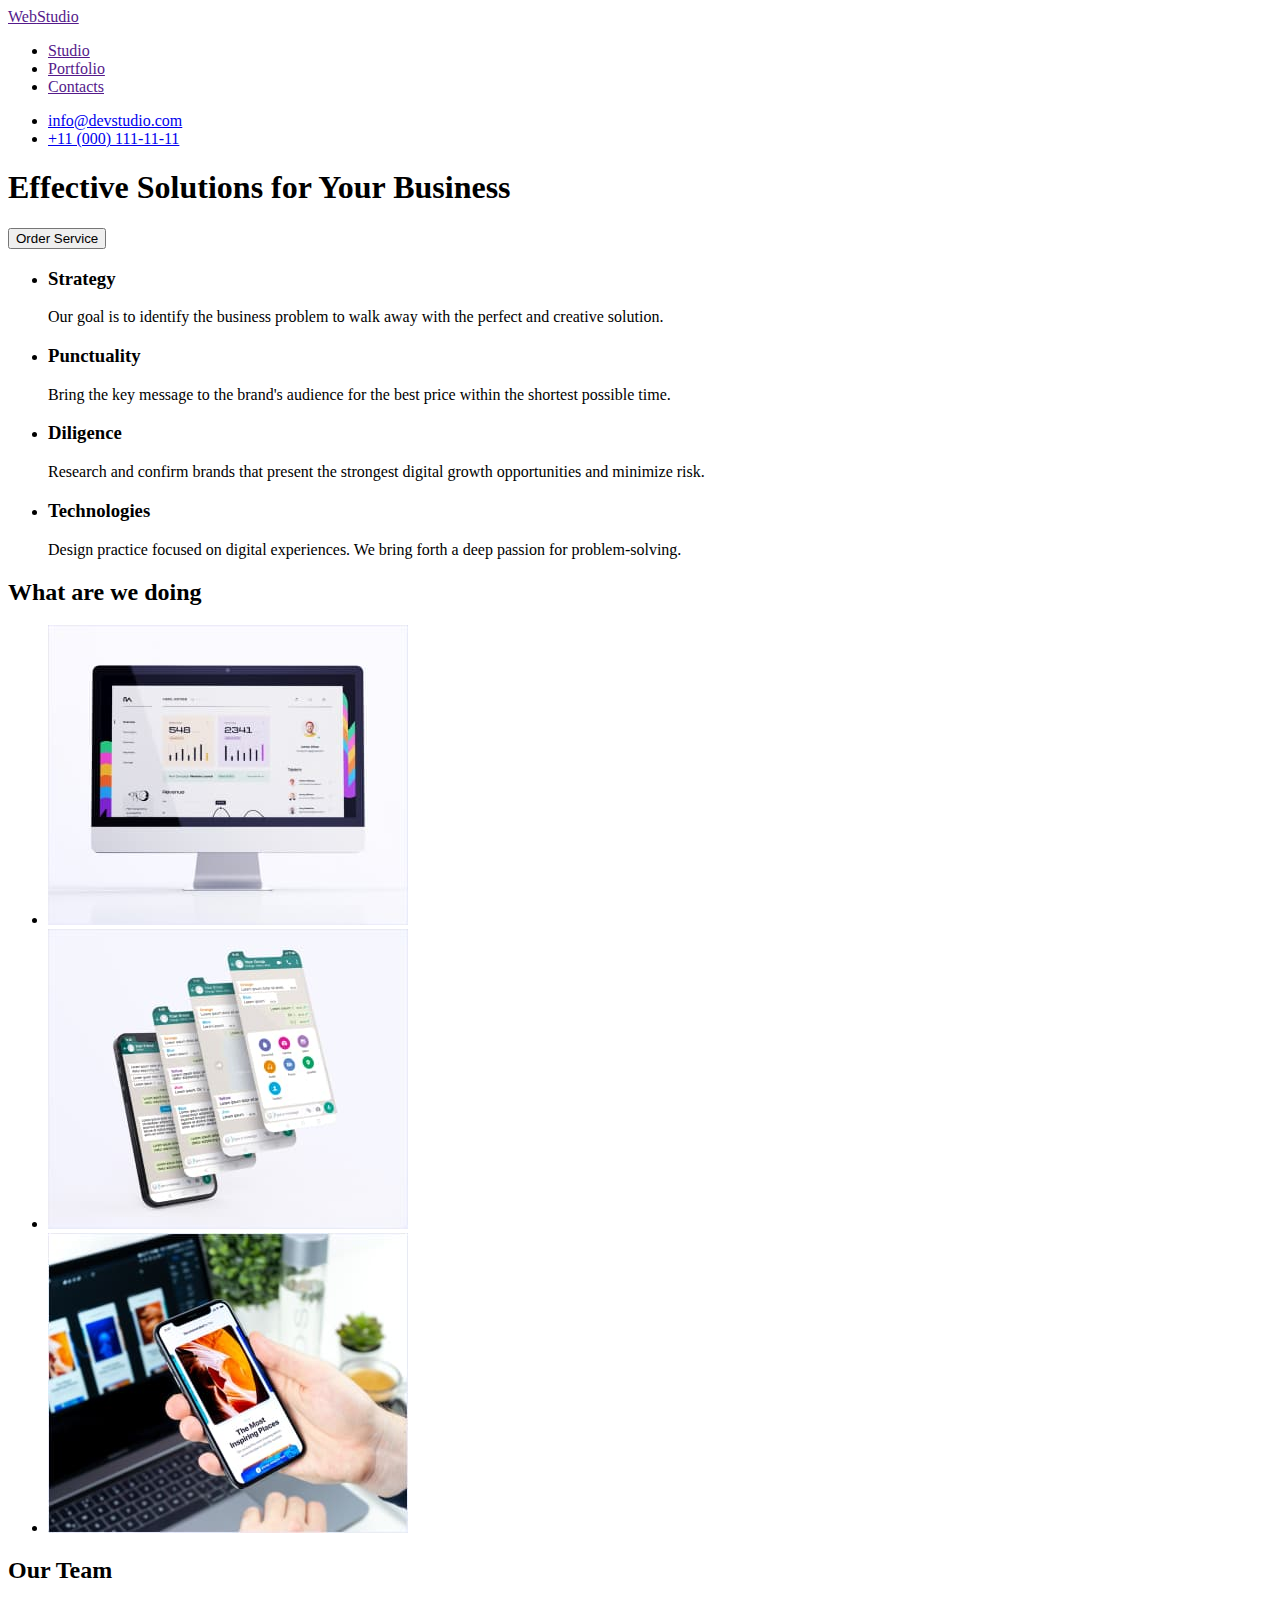
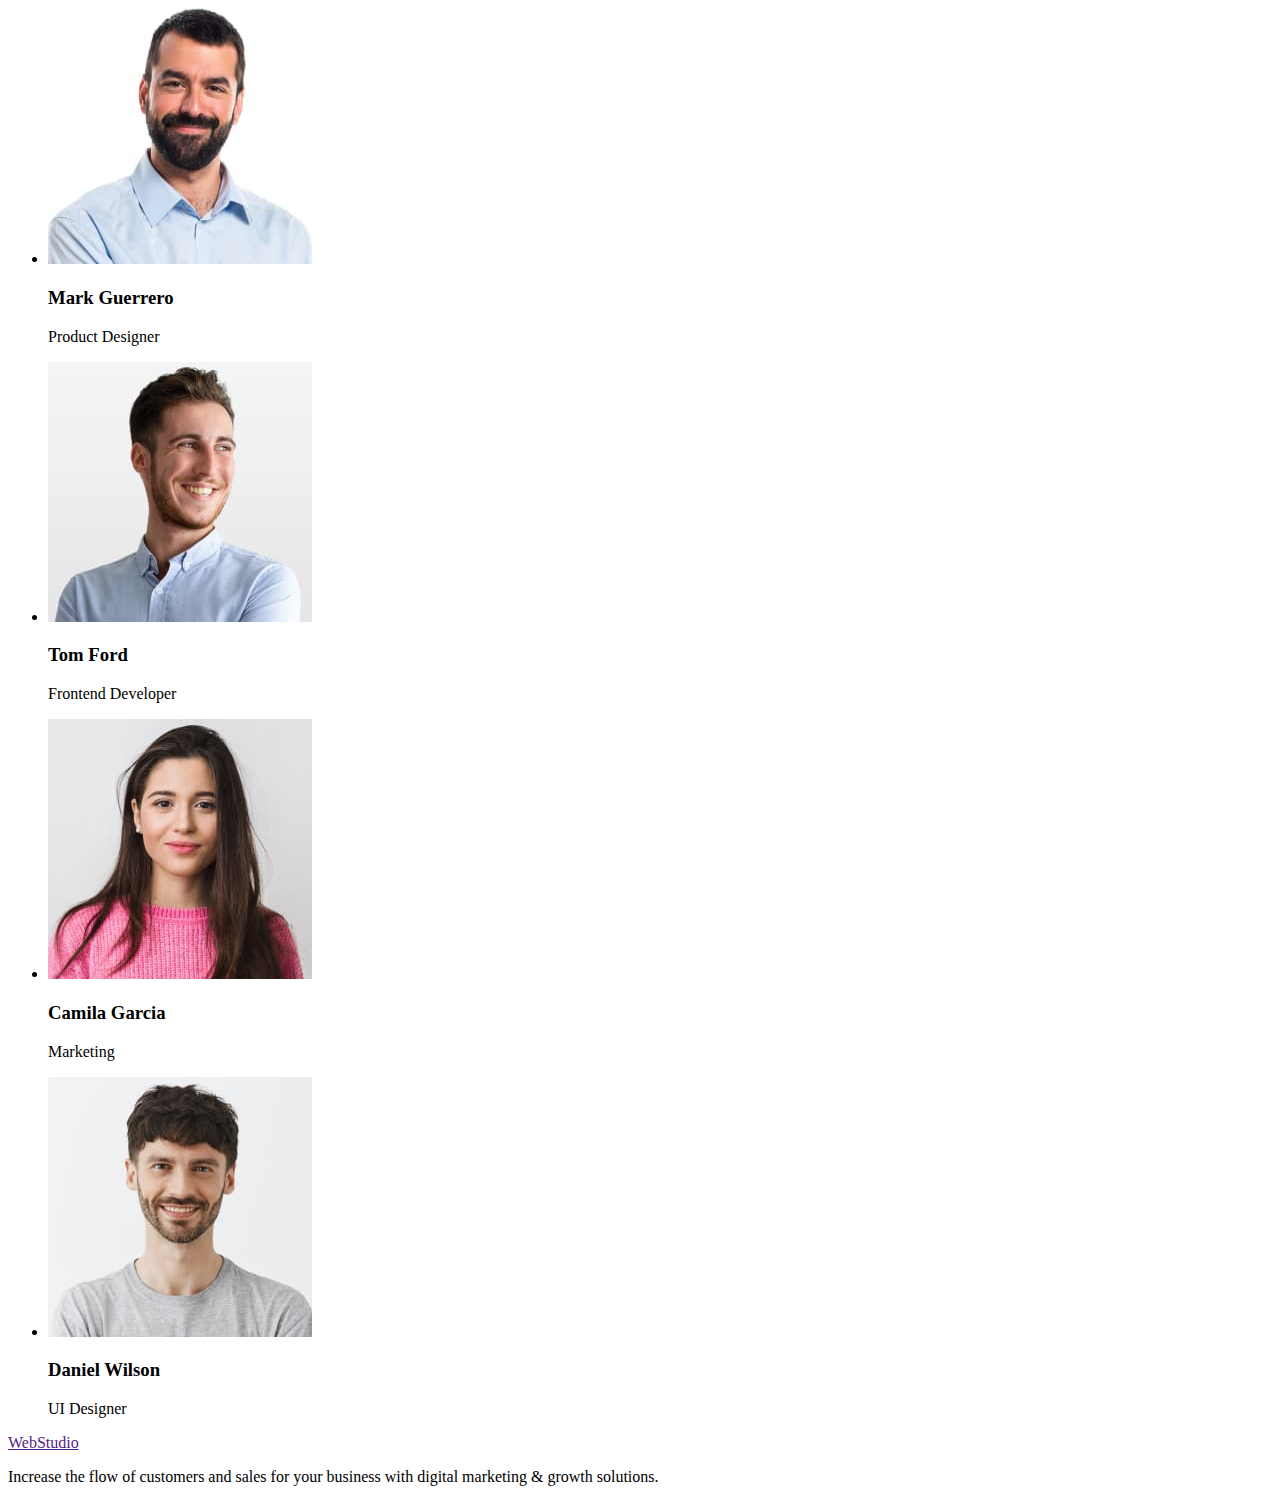
==== index.html @ 9e3e6284 "Uploading the old files" ====
<!DOCTYPE html>
<html lang="en">
  <head>
    <meta charset="UTF-8" />
    <meta http-equiv="X-UA-Compatible" content="IE=edge" />
    <meta name="viewport" content="width=device-width, initial-scale=1.0" />
    <title>WebStudio</title>
  </head>

  <body>
    <header>
      <a href=""><span>Web</span>Studio</a>
      <nav>
        <ul>
          <li><a href="">Studio</a></li>
          <li><a href="">Portfolio</a></li>
          <li><a href="">Contacts</a></li>
        </ul>
      </nav>
      <ul>
        <li><a href="mailto:info@devstudio.com">info@devstudio.com</a></li>
        <li><a href="tel:+11(000)111-11-11">+11 (000) 111-11-11</a></li>
      </ul>
    </header>

    <main>
      <!--Title-->
      <section>
        <h1>Effective Solutions for Your Business</h1>
        <button type="button">Order Service</button>
      </section>

      <!--Features-->
      <section>
        <ul>
          <li>
            <h3>Strategy</h3>
            <p>
              Our goal is to identify the business problem to walk away with the
              perfect and creative solution.
            </p>
          </li>
          <li>
            <h3>Punctuality</h3>
            <p>
              Bring the key message to the brand's audience for the best price
              within the shortest possible time.
            </p>
          </li>
          <li>
            <h3>Diligence</h3>
            <p>
              Research and confirm brands that present the strongest digital
              growth opportunities and minimize risk.
            </p>
          </li>
          <li>
            <h3>Technologies</h3>
            <p>
              Design practice focused on digital experiences. We bring forth a
              deep passion for problem-solving.
            </p>
          </li>
        </ul>
      </section>

      <section>
        <h2>What are we doing</h2>
        <ul>
          <li>
            <img
              src="./images/image1.jpg"
              alt="PC with some opened content on the screen"
              width="360"
              height="300"
            />
          </li>
          <li>
            <img
              src="./images/image2.jpg"
              alt="Opened messenger on the phone, present as layers of the app"
              width="360"
              height="300"
            />
          </li>
          <li>
            <img
              src="./images/image3.jpg"
              alt="Phone in the hand with the opened article"
              width="360"
              height="300"
            />
          </li>
        </ul>
      </section>

      <!--Team Members-->
      <section>
        <h2>Our Team</h2>
        <ul>
          <li>
            <img
              src="./images/image4.jpg"
              alt="Mark Guerrero"
              width="264"
              height="260"
            />
            <h3>Mark Guerrero</h3>
            <p>Product Designer</p>
          </li>
          <li>
            <img
              src="./images/image5.jpg"
              alt="Tom Ford"
              width="264"
              height="260"
            />
            <h3>Tom Ford</h3>
            <p>Frontend Developer</p>
          </li>
          <li>
            <img
              src="./images/image6.jpg"
              alt="Camila Garcia"
              width="264"
              height="260"
            />
            <h3>Camila Garcia</h3>
            <p>Marketing</p>
          </li>
          <li>
            <img
              src="./images/image7.jpg"
              alt="Daniel Wilson"
              width="264"
              height="260"
            />
            <h3>Daniel Wilson</h3>
            <p>UI Designer</p>
          </li>
        </ul>
      </section>
    </main>

    <footer>
      <a href=""><span>Web</span>Studio</a>
      <p>
        Increase the flow of customers and sales for your business with digital
        marketing & growth solutions.
      </p>
    </footer>
  </body>
</html>
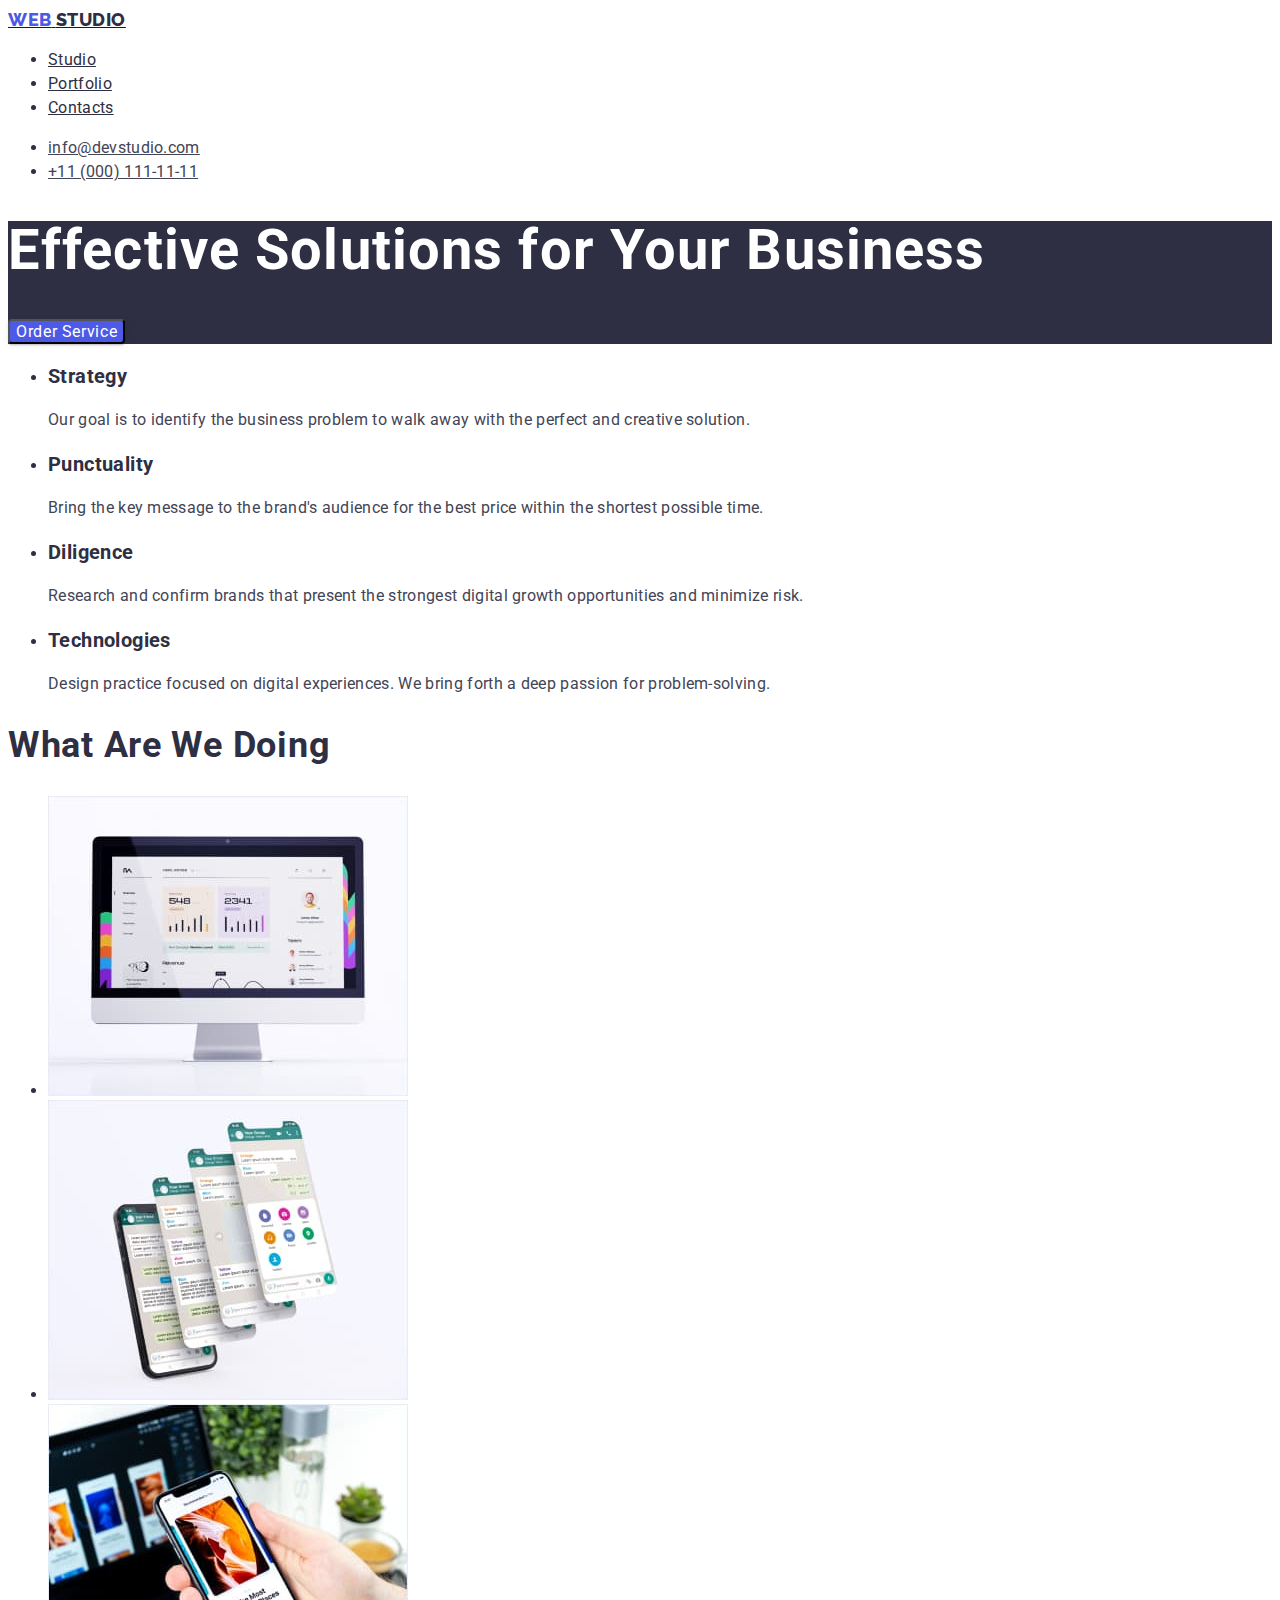
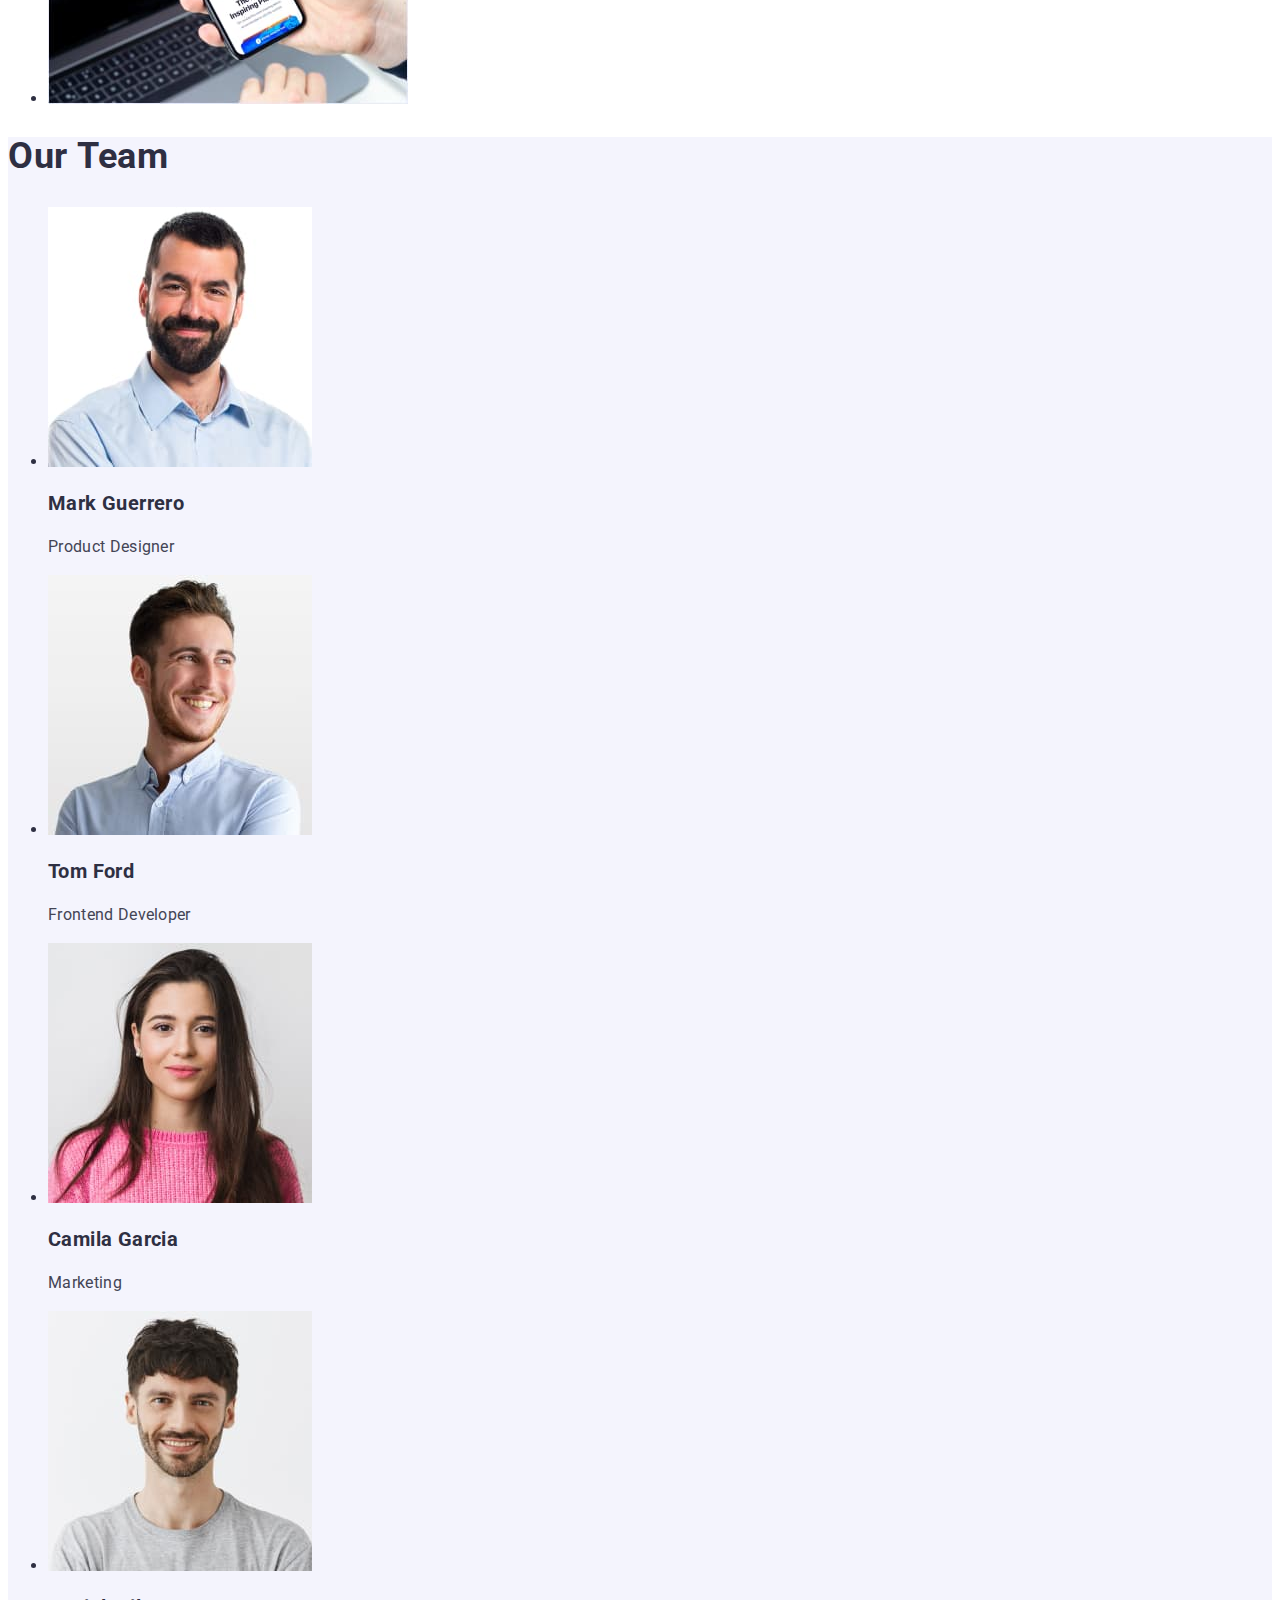
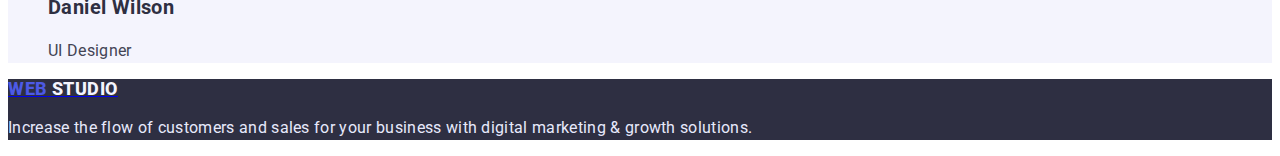
==== commit 60d80d28: "Second update of internal project files" ====
--- a/index.html
+++ b/index.html
@@ -5,58 +5,82 @@
     <meta http-equiv="X-UA-Compatible" content="IE=edge" />
     <meta name="viewport" content="width=device-width, initial-scale=1.0" />
     <title>WebStudio</title>
+    <link rel="preconnect" href="https://fonts.googleapis.com" />
+    <link rel="preconnect" href="https://fonts.gstatic.com" crossorigin />
+    <link
+      href="https://fonts.googleapis.com/css2?family=Raleway:wght@800&family=Roboto:wght@400;500;700;900&display=swap"
+      rel="stylesheet"
+    />
+    <link rel="stylesheet" href="./css/styles.css" />
   </head>
 
   <body>
-    <header>
-      <a href=""><span>Web</span>Studio</a>
-      <nav>
-        <ul>
-          <li><a href="">Studio</a></li>
-          <li><a href="">Portfolio</a></li>
-          <li><a href="">Contacts</a></li>
+    <header class="header">
+      <a href="./index.html">
+        <span class="navigation-logo-1">Web</span>
+        <span class="navigation-logo-2">Studio</span>
+      </a>
+      <nav class="header-list">
+        <ul class="navigation">
+          <li class="navigation-item">
+            <a class="navigation-link" href="">Studio</a>
+          </li>
+          <li class="navigation-item">
+            <a class="navigation-link" href="/portfolio.html">Portfolio</a>
+          </li>
+          <li class="navigation-item">
+            <a class="navigation-link" href="">Contacts</a>
+          </li>
         </ul>
       </nav>
-      <ul>
-        <li><a href="mailto:info@devstudio.com">info@devstudio.com</a></li>
-        <li><a href="tel:+11(000)111-11-11">+11 (000) 111-11-11</a></li>
+      <ul class="contacts">
+        <li class="contact-item">
+          <a class="mail-link" href="mailto:info@devstudio.com">
+            info@devstudio.com</a
+          >
+        </li>
+        <li class="contact-item">
+          <a class="tel-link" href="tel:+11(000)111-11-11">
+            +11 (000) 111-11-11</a
+          >
+        </li>
       </ul>
     </header>
 
-    <main>
+    <main class="main">
       <!--Title-->
-      <section>
-        <h1>Effective Solutions for Your Business</h1>
-        <button type="button">Order Service</button>
+      <section class="first-section">
+        <h1 class="first-title">Effective Solutions for Your Business</h1>
+        <button type="button" class="button-order">Order Service</button>
       </section>
 
       <!--Features-->
-      <section>
+      <section class="second-section">
         <ul>
           <li>
-            <h3>Strategy</h3>
-            <p>
+            <h3 class="third-title">Strategy</h3>
+            <p class="features-paragraphs">
               Our goal is to identify the business problem to walk away with the
               perfect and creative solution.
             </p>
           </li>
           <li>
-            <h3>Punctuality</h3>
-            <p>
+            <h3 class="third-title">Punctuality</h3>
+            <p class="features-paragraphs">
               Bring the key message to the brand's audience for the best price
               within the shortest possible time.
             </p>
           </li>
           <li>
-            <h3>Diligence</h3>
-            <p>
+            <h3 class="third-title">Diligence</h3>
+            <p class="features-paragraphs">
               Research and confirm brands that present the strongest digital
               growth opportunities and minimize risk.
             </p>
           </li>
           <li>
-            <h3>Technologies</h3>
-            <p>
+            <h3 class="third-title">Technologies</h3>
+            <p class="features-paragraphs">
               Design practice focused on digital experiences. We bring forth a
               deep passion for problem-solving.
             </p>
@@ -64,12 +88,12 @@
         </ul>
       </section>
 
-      <section>
-        <h2>What are we doing</h2>
+      <section class="third-section">
+        <h2 class="second-title">What are we doing</h2>
         <ul>
           <li>
             <img
-              src="./images/image1.jpg"
+              src="./images/image1_main.jpg"
               alt="PC with some opened content on the screen"
               width="360"
               height="300"
@@ -77,7 +101,7 @@
           </li>
           <li>
             <img
-              src="./images/image2.jpg"
+              src="./images/image2_main.jpg"
               alt="Opened messenger on the phone, present as layers of the app"
               width="360"
               height="300"
@@ -85,7 +109,7 @@
           </li>
           <li>
             <img
-              src="./images/image3.jpg"
+              src="./images/image3_main.jpg"
               alt="Phone in the hand with the opened article"
               width="360"
               height="300"
@@ -95,56 +119,59 @@
       </section>
 
       <!--Team Members-->
-      <section>
-        <h2>Our Team</h2>
+      <section class="thourth-section">
+        <h2 class="second-title">Our Team</h2>
         <ul>
-          <li>
+          <li class="team-member">
             <img
-              src="./images/image4.jpg"
+              src="./images/image4_main.jpg"
               alt="Mark Guerrero"
               width="264"
               height="260"
             />
-            <h3>Mark Guerrero</h3>
-            <p>Product Designer</p>
+            <h3 class="third-title">Mark Guerrero</h3>
+            <p class="members-paragraphs">Product Designer</p>
           </li>
-          <li>
+          <li class="team-member">
             <img
-              src="./images/image5.jpg"
+              src="./images/image5_main.jpg"
               alt="Tom Ford"
               width="264"
               height="260"
             />
-            <h3>Tom Ford</h3>
-            <p>Frontend Developer</p>
+            <h3 class="third-title">Tom Ford</h3>
+            <p class="members-paragraphs">Frontend Developer</p>
           </li>
-          <li>
+          <li class="team-member">
             <img
-              src="./images/image6.jpg"
+              src="./images/image6_main.jpg"
               alt="Camila Garcia"
               width="264"
               height="260"
             />
-            <h3>Camila Garcia</h3>
-            <p>Marketing</p>
+            <h3 class="third-title">Camila Garcia</h3>
+            <p class="members-paragraphs">Marketing</p>
           </li>
-          <li>
+          <li class="team-member">
             <img
-              src="./images/image7.jpg"
+              src="./images/image7_main.jpg"
               alt="Daniel Wilson"
               width="264"
               height="260"
             />
-            <h3>Daniel Wilson</h3>
-            <p>UI Designer</p>
+            <h3 class="third-title">Daniel Wilson</h3>
+            <p class="members-paragraphs">UI Designer</p>
           </li>
         </ul>
       </section>
     </main>
 
-    <footer>
-      <a href=""><span>Web</span>Studio</a>
-      <p>
+    <footer class="footer">
+      <a href="./index.html">
+        <span class="footer-logo-1">Web</span>
+        <span class="footer-logo-2">Studio</span>
+      </a>
+      <p class="footer-paragraph">
         Increase the flow of customers and sales for your business with digital
         marketing & growth solutions.
       </p>
--- a/css/styles.css
+++ b/css/styles.css
@@ -0,0 +1,175 @@
+body {
+  font-family: "Roboto", sans-serif;
+  color: #2e2f42;
+}
+/* Main Page */
+.header {
+  background: #ffffff;
+}
+.navigation-logo-1 {
+  font-family: "Raleway";
+  font-weight: 800;
+  font-size: 18px;
+  line-height: 1.33;
+  letter-spacing: 0.03em;
+  text-transform: uppercase;
+  color: #4d5ae5;
+}
+.navigation-logo-2 {
+  font-family: "Raleway";
+  font-weight: 800;
+  font-size: 18px;
+  line-height: 1.33;
+  letter-spacing: 0.03em;
+  text-transform: uppercase;
+  color: #2e2f42;
+}
+.navigation-item {
+  font-size: 16px;
+  line-height: 1.5;
+  letter-spacing: 0.02em;
+}
+.navigation-link {
+  color: #2e2f42;
+}
+.contact-item {
+  font-size: 16px;
+  line-height: 1.5;
+  letter-spacing: 0.02em;
+}
+.mail-link,
+.tel-link {
+  color: #434455;
+}
+.navigation-item .navigation-link:focus,
+.navigation-item .navigation-link:hover,
+.contact-item .mail-link:focus,
+.contact-item .mail-link:hover,
+.contact-item .tel-link:focus,
+.contact-item .tel-link:hover {
+  color: #4d5ae5;
+}
+.first-section {
+  background: #2e2f42;
+}
+.first-title {
+  font-size: 56px;
+  line-height: 1.07;
+  letter-spacing: 0.02em;
+  color: #ffffff;
+}
+.button-order {
+  font-family: "Roboto", sans-serif;
+  font-size: 16px;
+  line-height: 1.19;
+  letter-spacing: 0.04em;
+  color: #ffffff;
+  background: #4d5ae5;
+  box-shadow: 0px 1px 6px rgba(46, 47, 66, 0.08),
+    0px 1px 1px rgba(46, 47, 66, 0.16), 0px 2px 1px rgba(46, 47, 66, 0.08);
+  border-radius: 4px;
+  cursor: pointer;
+}
+.button-order:focus,
+.button-order:hover {
+  background: #404bbf;
+  box-shadow: 0px 4px 4px rgba(0, 0, 0, 0.15);
+  border-radius: 4px;
+}
+.third-title {
+  font-size: 20px;
+  line-height: 1.2;
+  letter-spacing: 0.02em;
+  color: #2e2f42;
+}
+.features-paragraphs,
+.members-paragraphs {
+  font-size: 16px;
+  line-height: 1.5;
+  letter-spacing: 0.02em;
+  color: #434455;
+}
+.second-title {
+  font-size: 36px;
+  line-height: 1.11;
+  letter-spacing: 0.02em;
+  text-transform: capitalize;
+}
+.thourth-section {
+  background: #f4f4fd;
+}
+.footer {
+  background: #2e2f42;
+}
+.footer-logo-1 {
+  font-weight: 800;
+  font-size: 18px;
+  line-height: 1.16;
+  letter-spacing: 0.03em;
+  text-transform: uppercase;
+  color: #4d5ae5;
+}
+
+.footer-logo-2 {
+  font-weight: 800;
+  font-size: 18px;
+  line-height: 1.16;
+  letter-spacing: 0.03em;
+  text-transform: uppercase;
+  color: #f4f4fd;
+}
+.footer-paragraph {
+  font-weight: 400;
+  font-size: 16px;
+  line-height: 1.5;
+  letter-spacing: 0.02em;
+  color: #e7e9fc;
+}
+
+/* Portfloio */
+
+.visually-hidden {
+  position: absolute;
+  width: 1px;
+  height: 1px;
+  margin: -1px;
+  border: 0;
+  padding: 0;
+  white-space: nowrap;
+  clip-path: inset(100%);
+  clip: rect(0 0 0 0);
+  overflow: hidden;
+}
+.filter-button {
+  font-weight: 600;
+  font-size: 16px;
+  line-height: 1.5;
+  letter-spacing: 0.04em;
+  color: #4d5ae5;
+  background: #f4f4fd;
+  border: 1px solid #e7e9fc;
+  border-radius: 4px;
+  cursor: pointer;
+}
+.filter-button:hover,
+.filter-button:focus {
+  color: #ffffff;
+  background: #4d5ae5;
+  box-shadow: 0px 3px 1px rgba(0, 0, 0, 0.1), 0px 2px 1px rgba(0, 0, 0, 0.08),
+    0px 2px 2px rgba(0, 0, 0, 0.12);
+  border-radius: 4px;
+}
+.second-title-portfolio {
+  font-style: normal;
+  font-weight: 600;
+  font-size: 20px;
+  line-height: 1.2;
+  letter-spacing: 0.02em;
+  color: #2e2f42;
+}
+.portfolio-paragraph {
+  font-size: 16px;
+  line-height: 1.5;
+  letter-spacing: 0.02em;
+  color: #434455;
+}
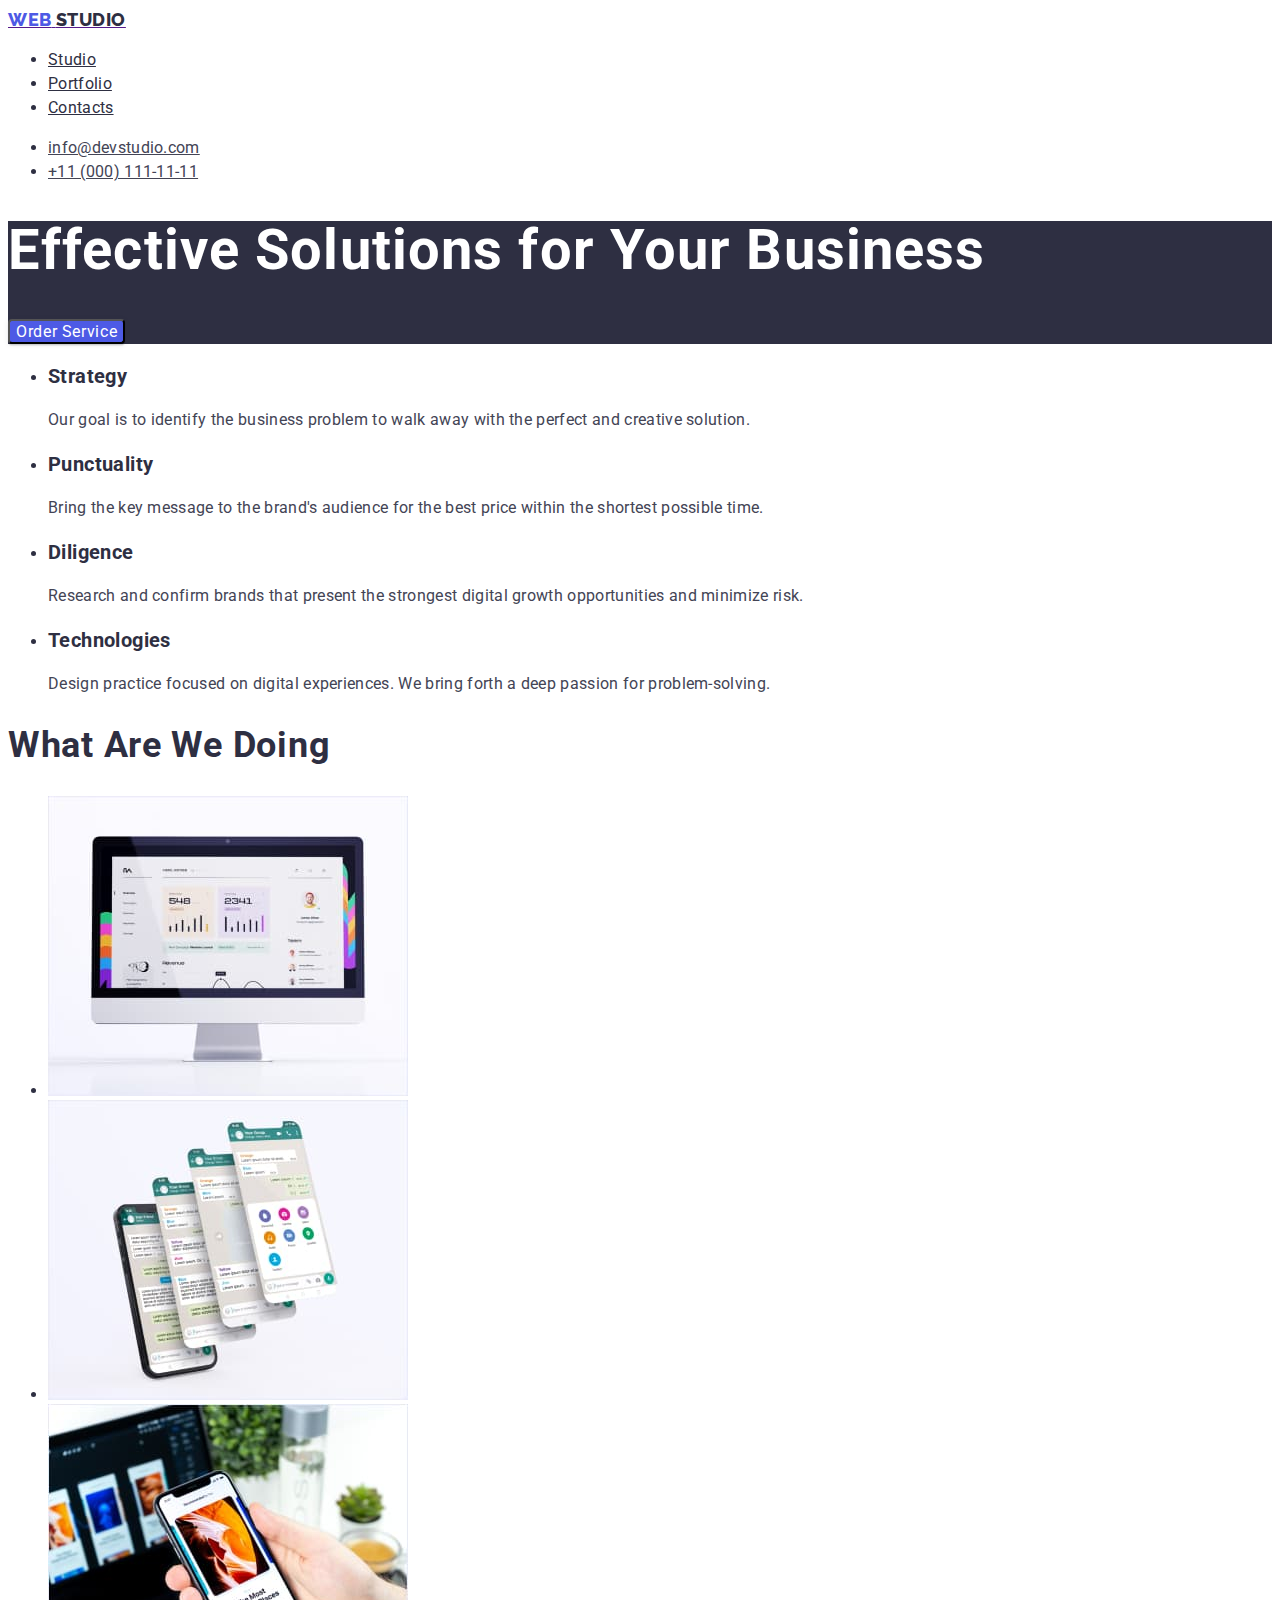
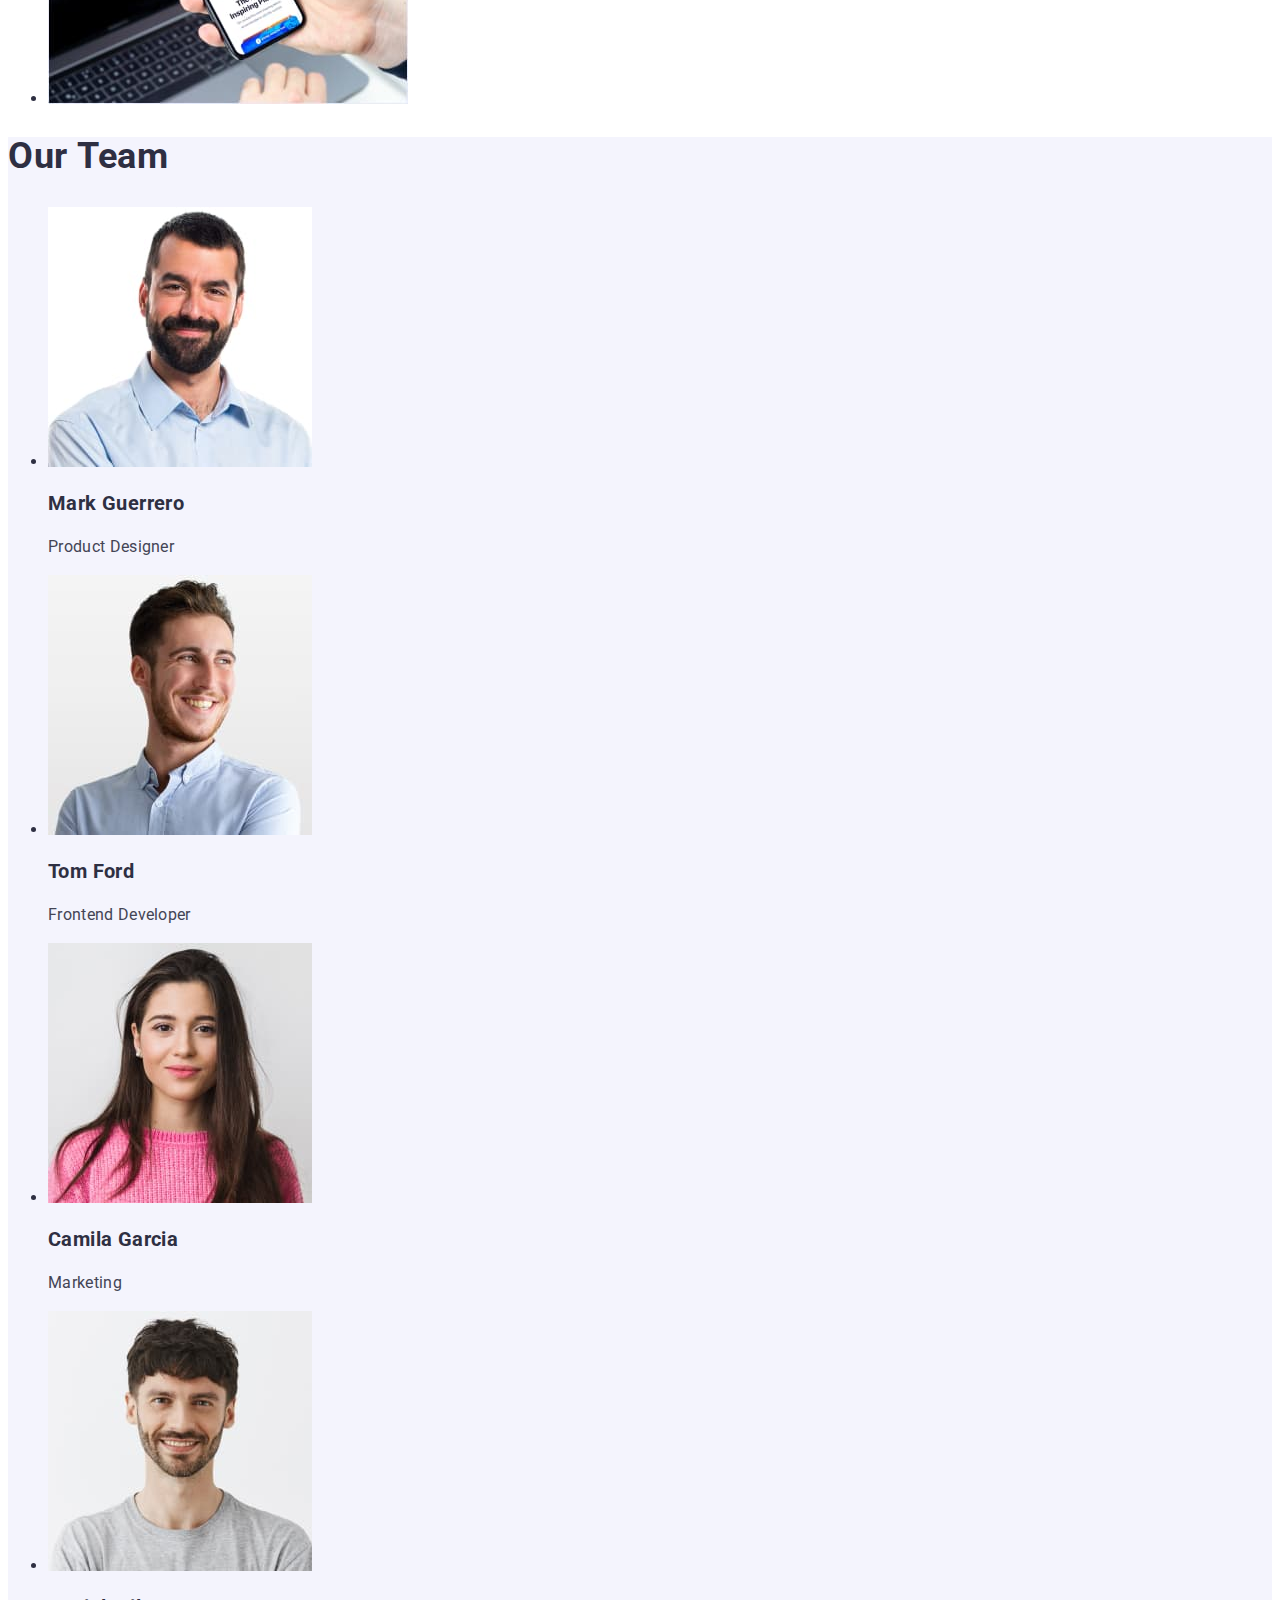
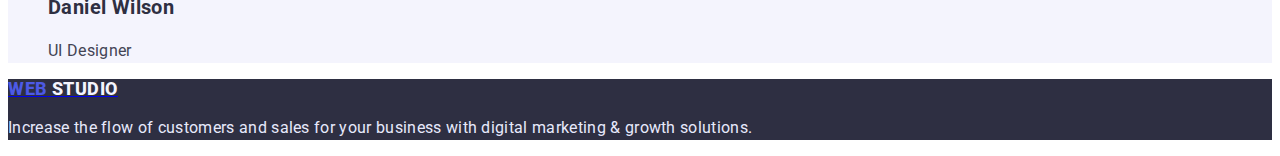
==== commit f34e0271: "Hotfix of going to/from Portfolio page" ====
--- a/index.html
+++ b/index.html
@@ -16,7 +16,7 @@
 
   <body>
     <header class="header">
-      <a href="./index.html">
+      <a href="">
         <span class="navigation-logo-1">Web</span>
         <span class="navigation-logo-2">Studio</span>
       </a>
@@ -26,7 +26,7 @@
             <a class="navigation-link" href="">Studio</a>
           </li>
           <li class="navigation-item">
-            <a class="navigation-link" href="/portfolio.html">Portfolio</a>
+            <a class="navigation-link" href="./portfolio.html">Portfolio</a>
           </li>
           <li class="navigation-item">
             <a class="navigation-link" href="">Contacts</a>
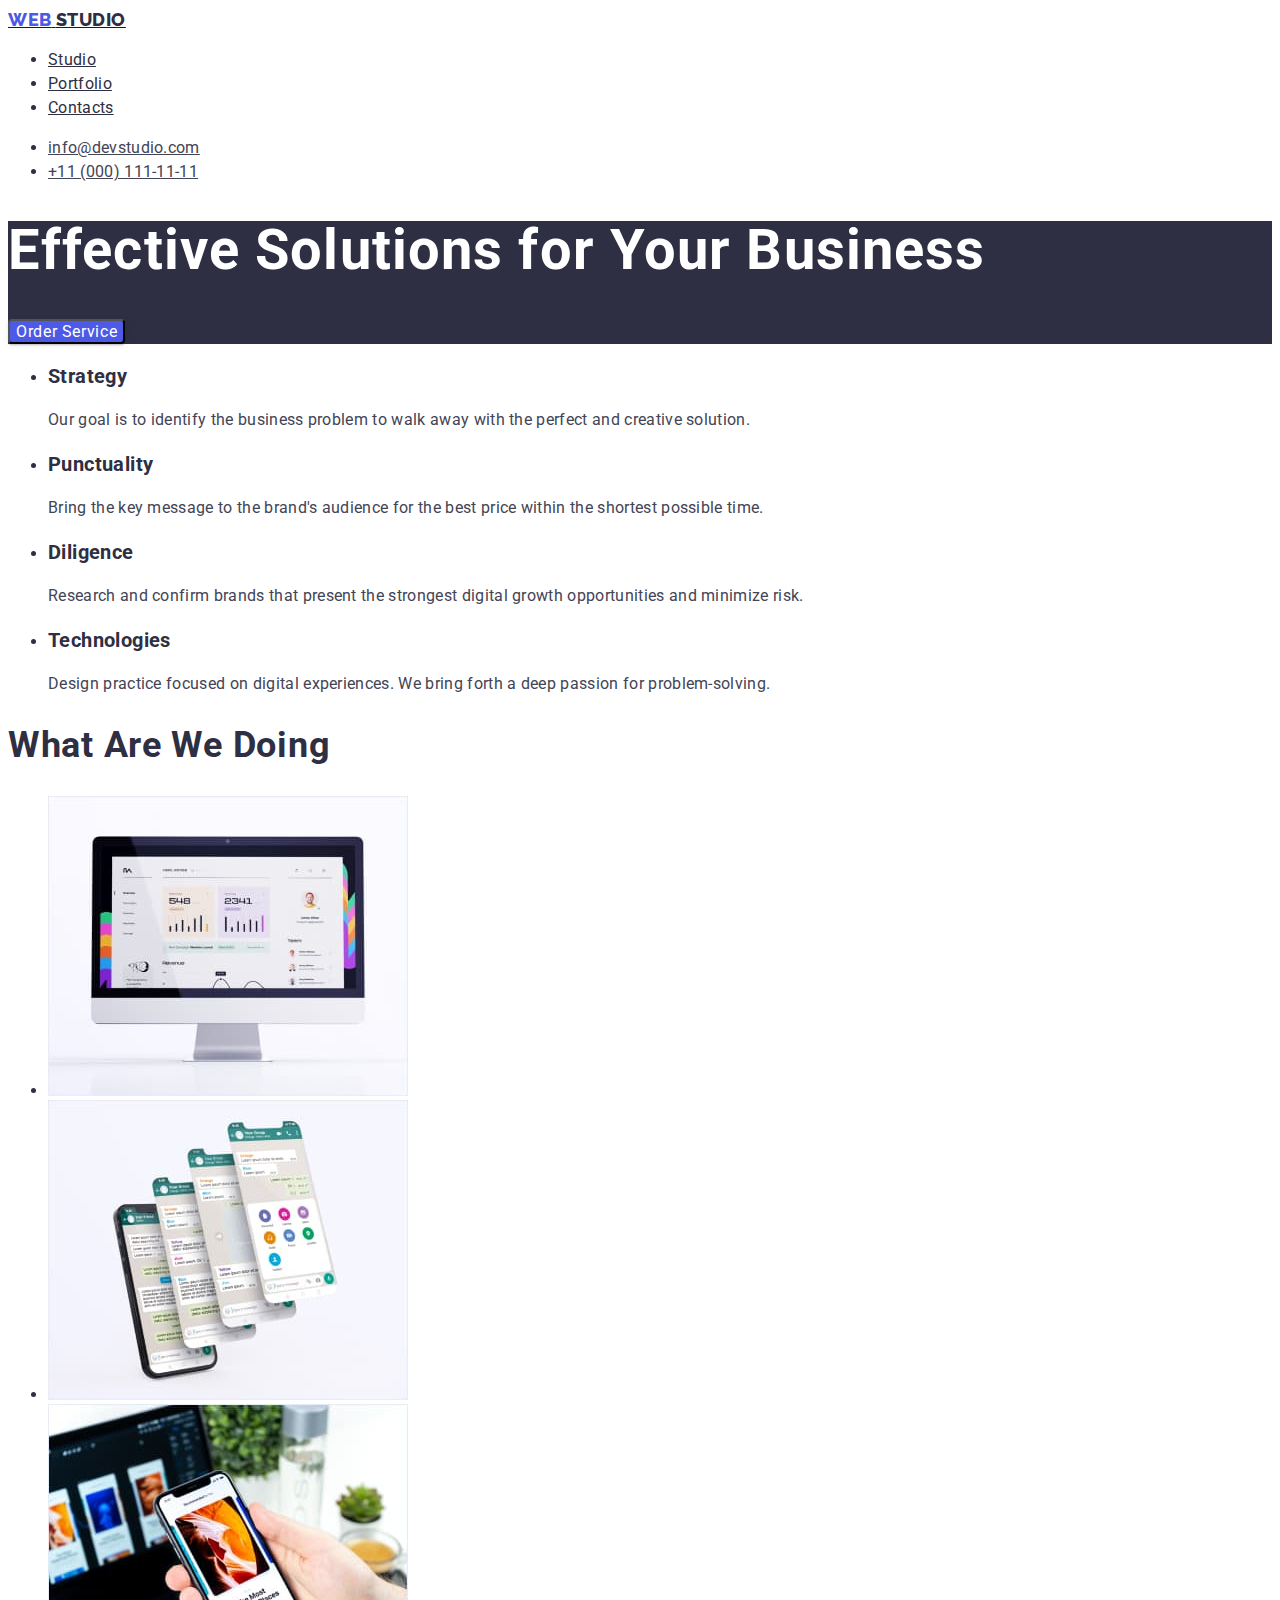
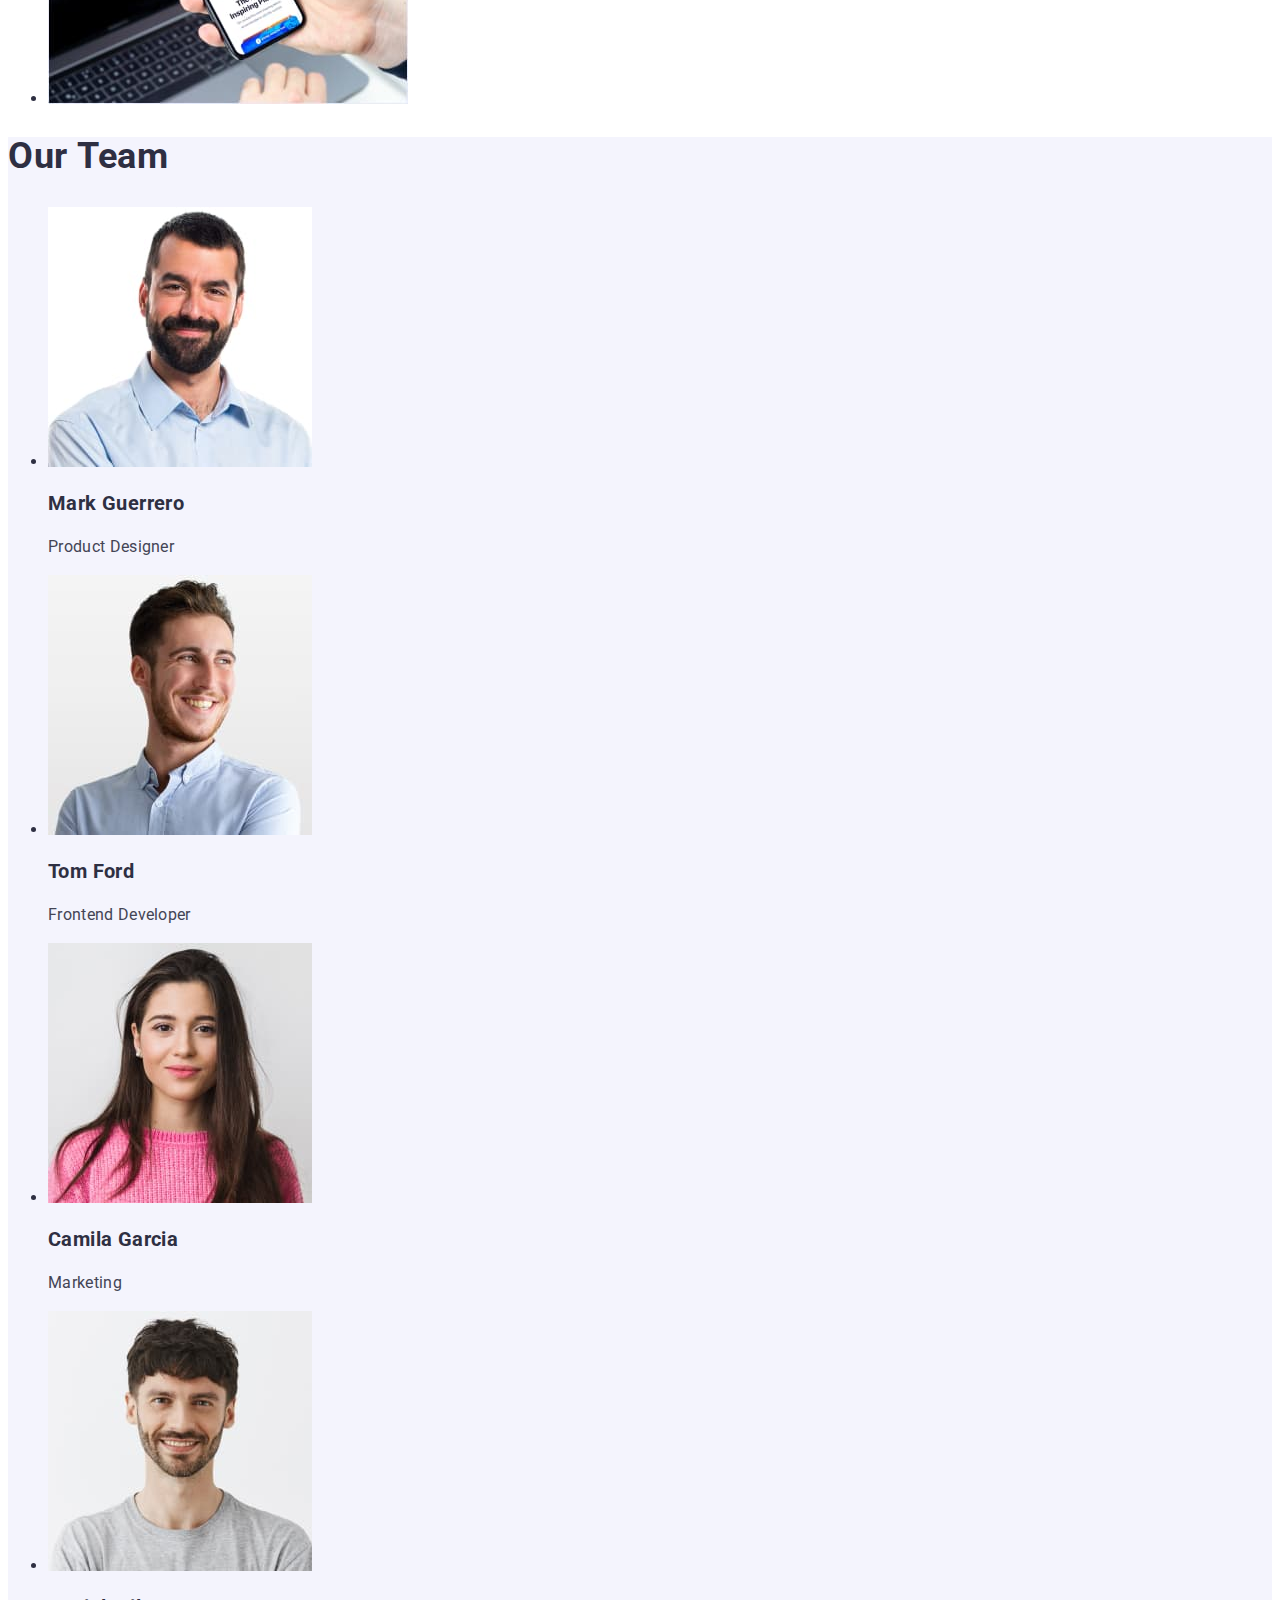
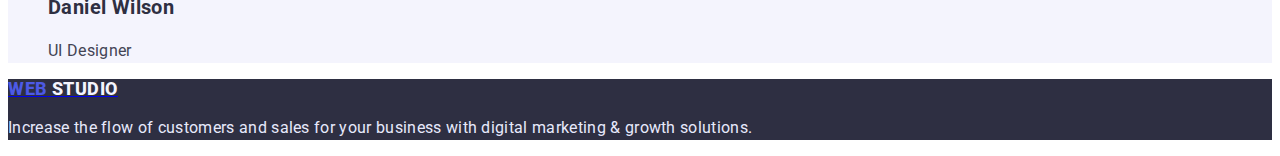
==== commit 72ee22b7: "Fixed moving from index.html to portfolio.html" ====
--- a/index.html
+++ b/index.html
@@ -16,7 +16,7 @@
 
   <body>
     <header class="header">
-      <a href="">
+      <a href="./index.html">
         <span class="navigation-logo-1">Web</span>
         <span class="navigation-logo-2">Studio</span>
       </a>
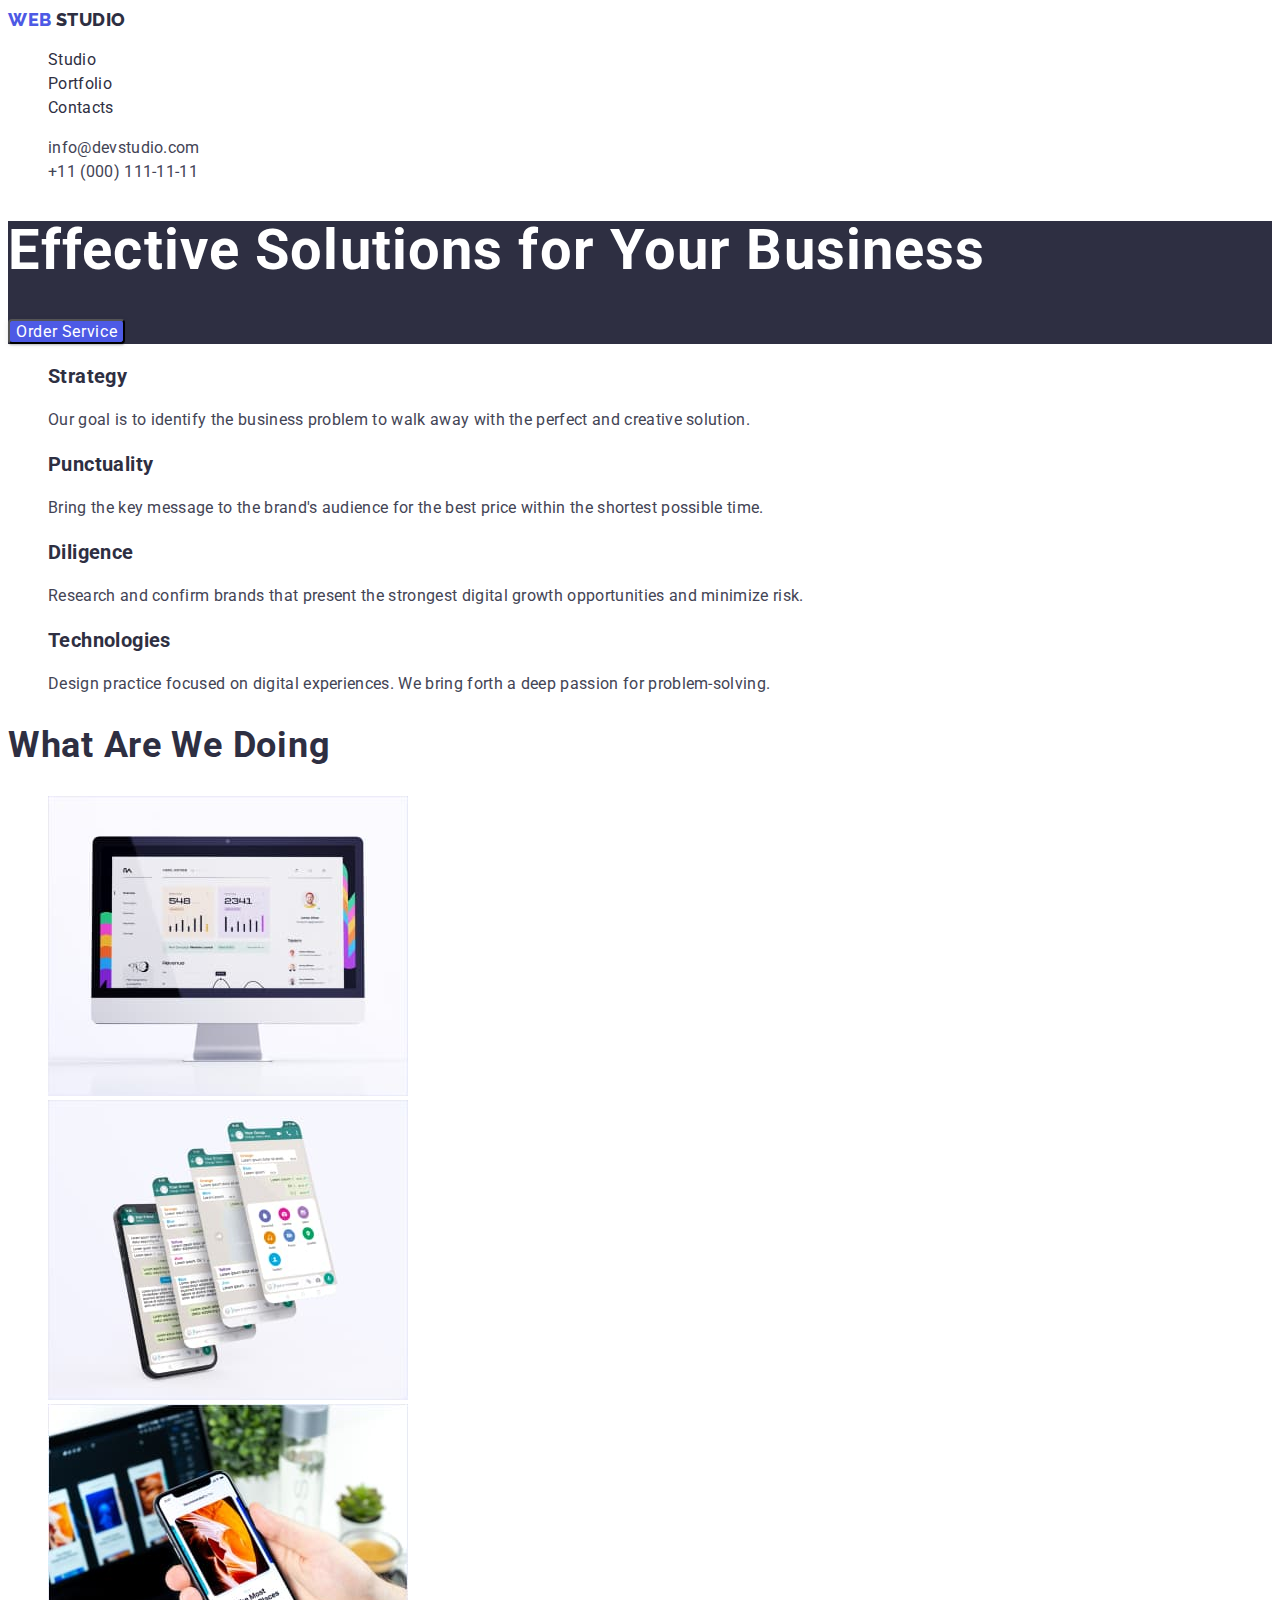
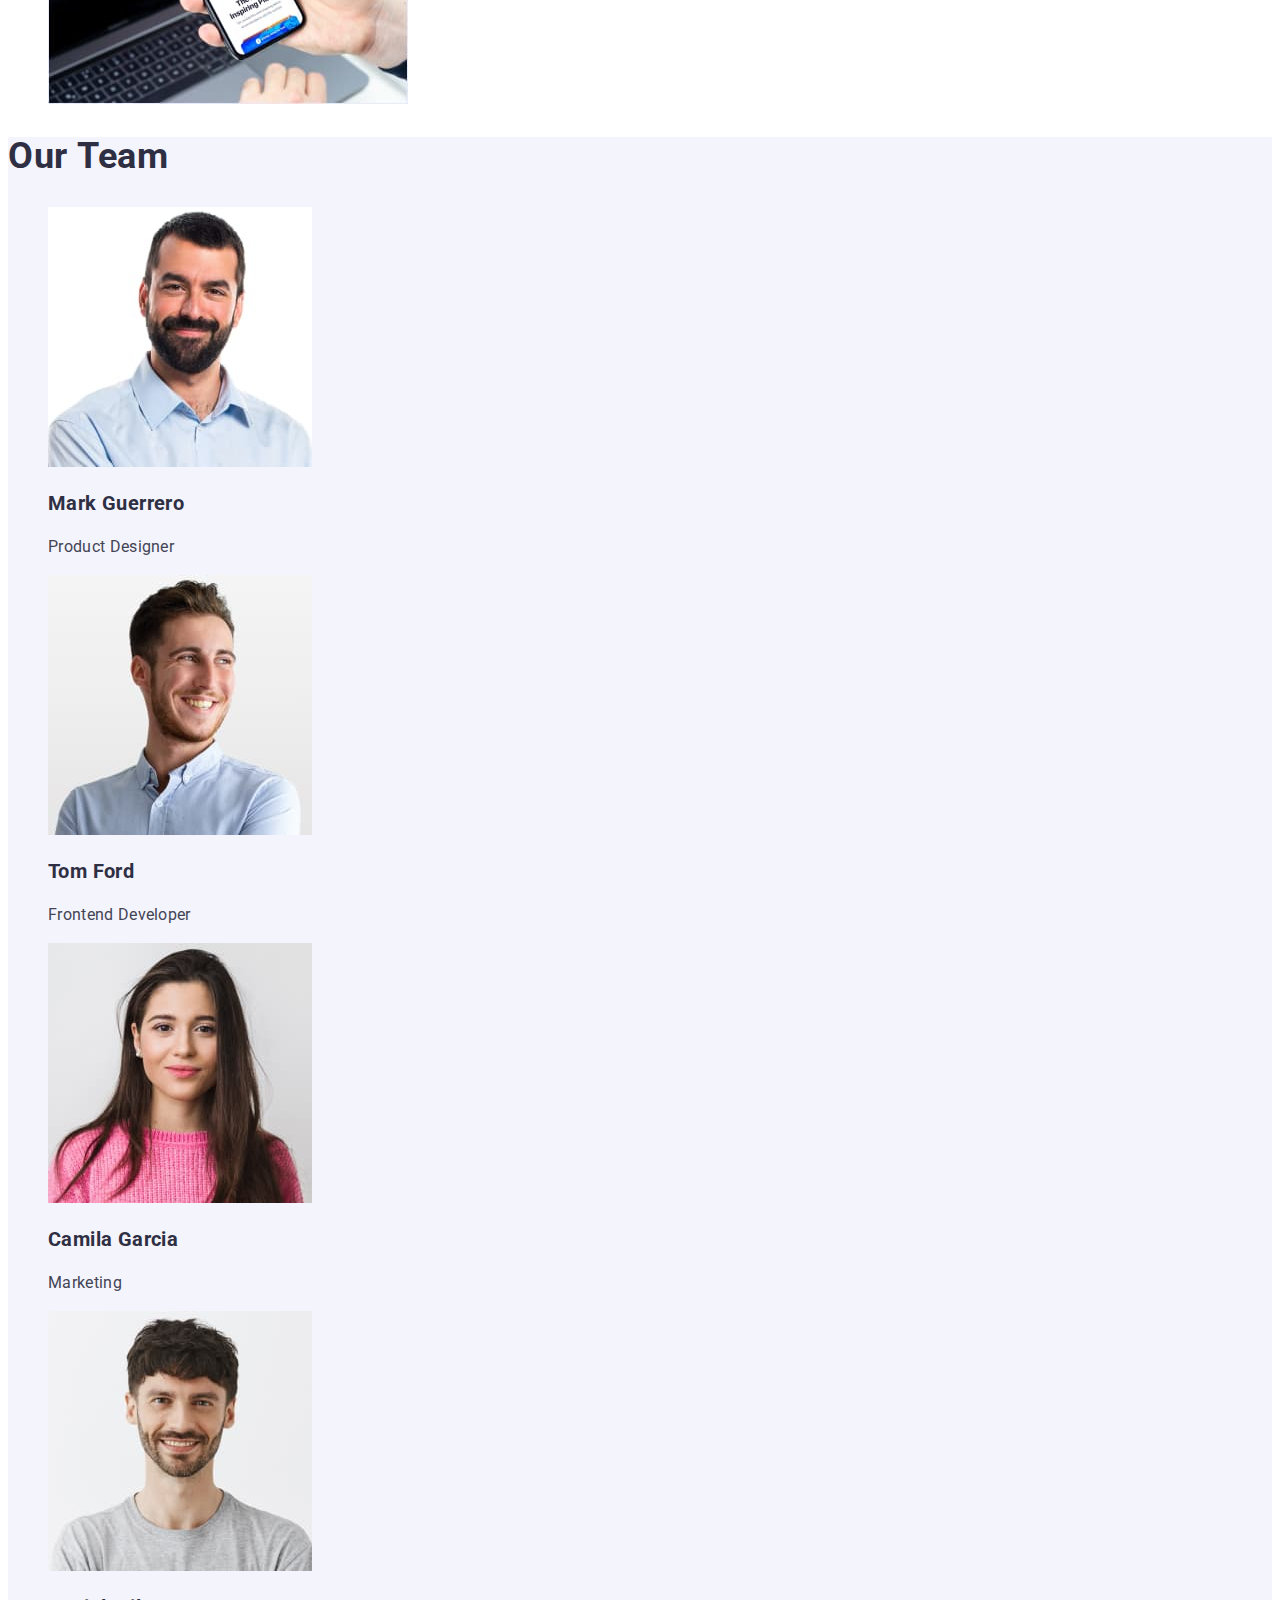
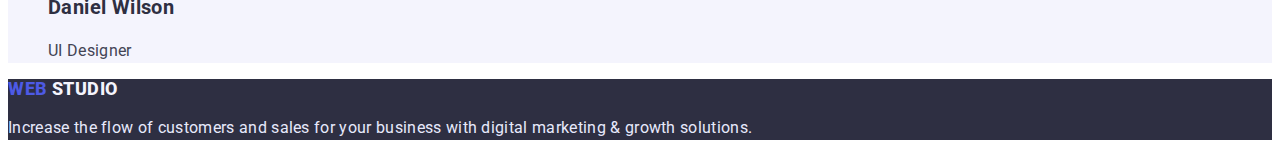
==== commit cd8475ba: "Fixes after checking of the code" ====
--- a/index.html
+++ b/index.html
@@ -16,7 +16,7 @@
 
   <body>
     <header class="header">
-      <a href="./index.html">
+      <a class="header-logo" href="./index.html">
         <span class="navigation-logo-1">Web</span>
         <span class="navigation-logo-2">Studio</span>
       </a>
@@ -57,28 +57,28 @@
       <!--Features-->
       <section class="second-section">
         <ul>
-          <li>
+          <li class="goals-items">
             <h3 class="third-title">Strategy</h3>
             <p class="features-paragraphs">
               Our goal is to identify the business problem to walk away with the
               perfect and creative solution.
             </p>
           </li>
-          <li>
+          <li class="goals-items">
             <h3 class="third-title">Punctuality</h3>
             <p class="features-paragraphs">
               Bring the key message to the brand's audience for the best price
               within the shortest possible time.
             </p>
           </li>
-          <li>
+          <li class="goals-items">
             <h3 class="third-title">Diligence</h3>
             <p class="features-paragraphs">
               Research and confirm brands that present the strongest digital
               growth opportunities and minimize risk.
             </p>
           </li>
-          <li>
+          <li class="goals-items">
             <h3 class="third-title">Technologies</h3>
             <p class="features-paragraphs">
               Design practice focused on digital experiences. We bring forth a
@@ -91,7 +91,7 @@
       <section class="third-section">
         <h2 class="second-title">What are we doing</h2>
         <ul>
-          <li>
+          <li class="services-images">
             <img
               src="./images/image1_main.jpg"
               alt="PC with some opened content on the screen"
@@ -99,7 +99,7 @@
               height="300"
             />
           </li>
-          <li>
+          <li class="services-images">
             <img
               src="./images/image2_main.jpg"
               alt="Opened messenger on the phone, present as layers of the app"
@@ -107,7 +107,7 @@
               height="300"
             />
           </li>
-          <li>
+          <li class="services-images">
             <img
               src="./images/image3_main.jpg"
               alt="Phone in the hand with the opened article"
@@ -167,7 +167,7 @@
     </main>
 
     <footer class="footer">
-      <a href="./index.html">
+      <a class="footer-logo" href="./index.html">
         <span class="footer-logo-1">Web</span>
         <span class="footer-logo-2">Studio</span>
       </a>
--- a/css/styles.css
+++ b/css/styles.css
@@ -29,8 +29,22 @@
   line-height: 1.5;
   letter-spacing: 0.02em;
 }
+.navigation-item,
+.contact-item,
+.goals-items,
+.services-images,
+.team-member,
+.porfolio-examples,
+.top-buttons {
+  list-style-type: none;
+}
 .navigation-link {
   color: #2e2f42;
+  text-decoration: none;
+}
+.header-logo,
+.footer-logo {
+  text-decoration: none;
 }
 .contact-item {
   font-size: 16px;
@@ -40,6 +54,7 @@
 .mail-link,
 .tel-link {
   color: #434455;
+  text-decoration: none;
 }
 .navigation-item .navigation-link:focus,
 .navigation-item .navigation-link:hover,
@@ -119,7 +134,6 @@
   color: #f4f4fd;
 }
 .footer-paragraph {
-  font-weight: 400;
   font-size: 16px;
   line-height: 1.5;
   letter-spacing: 0.02em;
@@ -141,6 +155,7 @@
   overflow: hidden;
 }
 .filter-button {
+  font-family: 'Roboto', sans-serif;
   font-weight: 600;
   font-size: 16px;
   line-height: 1.5;
